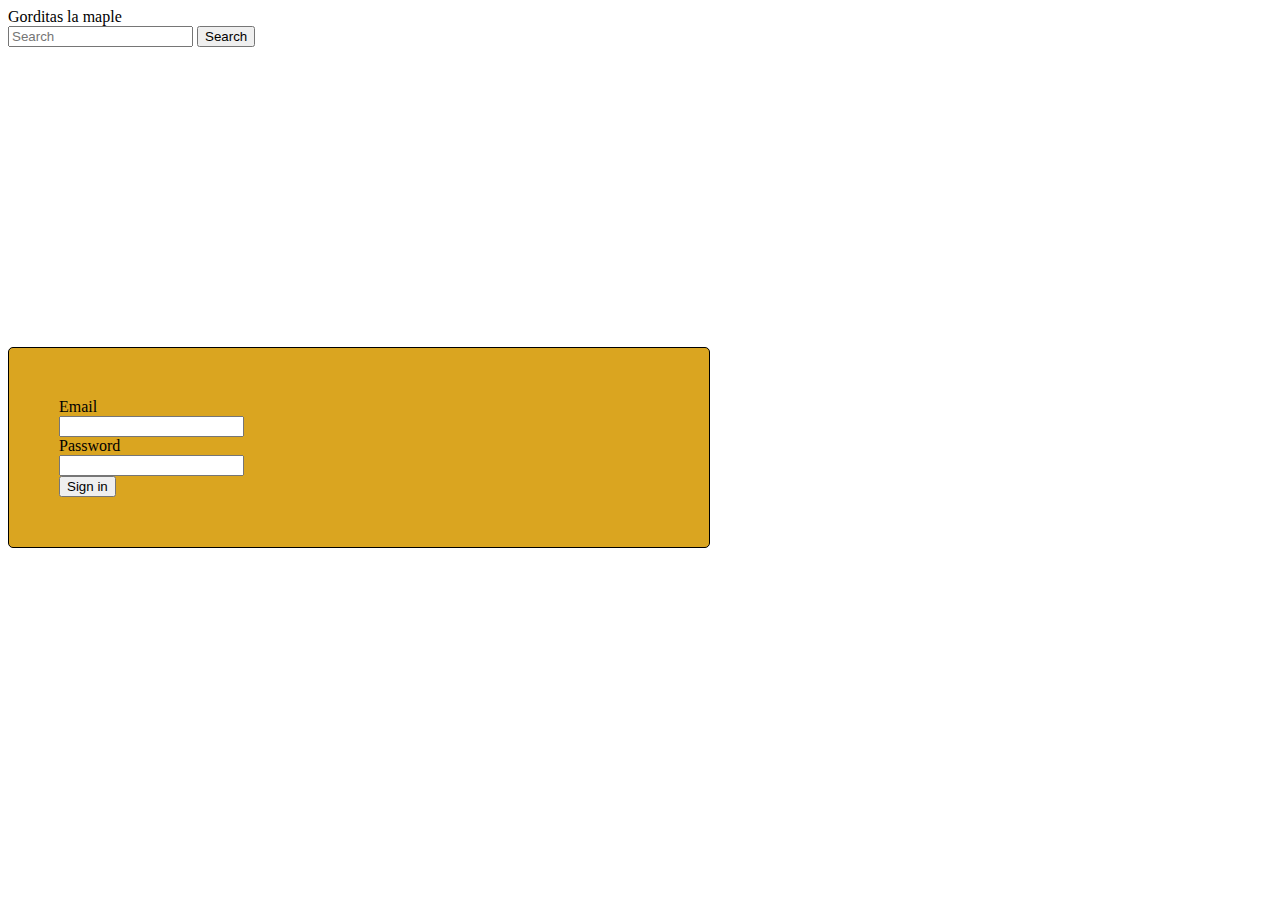
==== HTML/practicaLocalStorage1.html @ dd44d830 "practique la creacion de un login y la validacion de datos con el localstorage" ====
<!DOCTYPE html>
<html lang="en">
<head>
    <meta charset="UTF-8">
    <meta name="viewport" content="width=device-width, initial-scale=1.0">
    <title>Practica local Storage 1 </title>
    <link href="https://cdn.jsdelivr.net/npm/bootstrap@5.3.1/dist/css/bootstrap.min.css" rel="stylesheet" integrity="sha384-4bw+/aepP/YC94hEpVNVgiZdgIC5+VKNBQNGCHeKRQN+PtmoHDEXuppvnDJzQIu9" crossorigin="anonymous">
<link rel="stylesheet" href="/CSS/practicaLocalStorage1.css">
</head>
<body>
    <!--barra de navegacion-->
    <nav class="navbar bg-warning">
        <div class="container-fluid">
          <a class="navbar-brand">Gorditas la maple</a>
          <form class="d-flex" role="search">
            <input class="form-control me-2" type="search" placeholder="Search" aria-label="Search">
            <button class="btn btn-outline-success" type="submit">Search</button>
          </form>
        </div>
      </nav>
      <!---->
      <form class="container container-login-main align-items-center justify-content-center text-center">
        <div class="row mb-3">
          <label for="inputEmail3" class="col-sm-2 col-form-label">Email</label>
          <div class="col-sm-10">
            <input id="mailID" type="email" class="form-control" id="inputEmail3">
          </div>
        </div>
        <div class="row mb-3">
          <label for="inputPassword3" class="col-sm-2 col-form-label">Password</label>
          <div class="col-sm-10">
            <input id="passwordID" type="password" class="form-control" id="inputPassword3">
          </div>
        </div>
        <div class="d-grid col-6 mx-auto">
        <button id="acceder" type="submit" class="btn btn-primary">Sign in</button>
    </div>  
    </form>
    <!--Footer-->

    <script src="https://cdn.jsdelivr.net/npm/bootstrap@5.3.1/dist/js/bootstrap.bundle.min.js" integrity="sha384-HwwvtgBNo3bZJJLYd8oVXjrBZt8cqVSpeBNS5n7C8IVInixGAoxmnlMuBnhbgrkm" crossorigin="anonymous"></script>
    <script src="/JS/practicaLocalStorage1.js"></script>
</body>
</html>
---- CSS/practicaLocalStorage1.css ----
.container-login-main {
    background-color: goldenrod;
    width: 600px;
    border-radius: 5px;
    border: 1px solid ;
    padding: 50px;
    flex-direction: column;
    align-items: center;
    justify-content: center;
    margin-top: 300px;
}
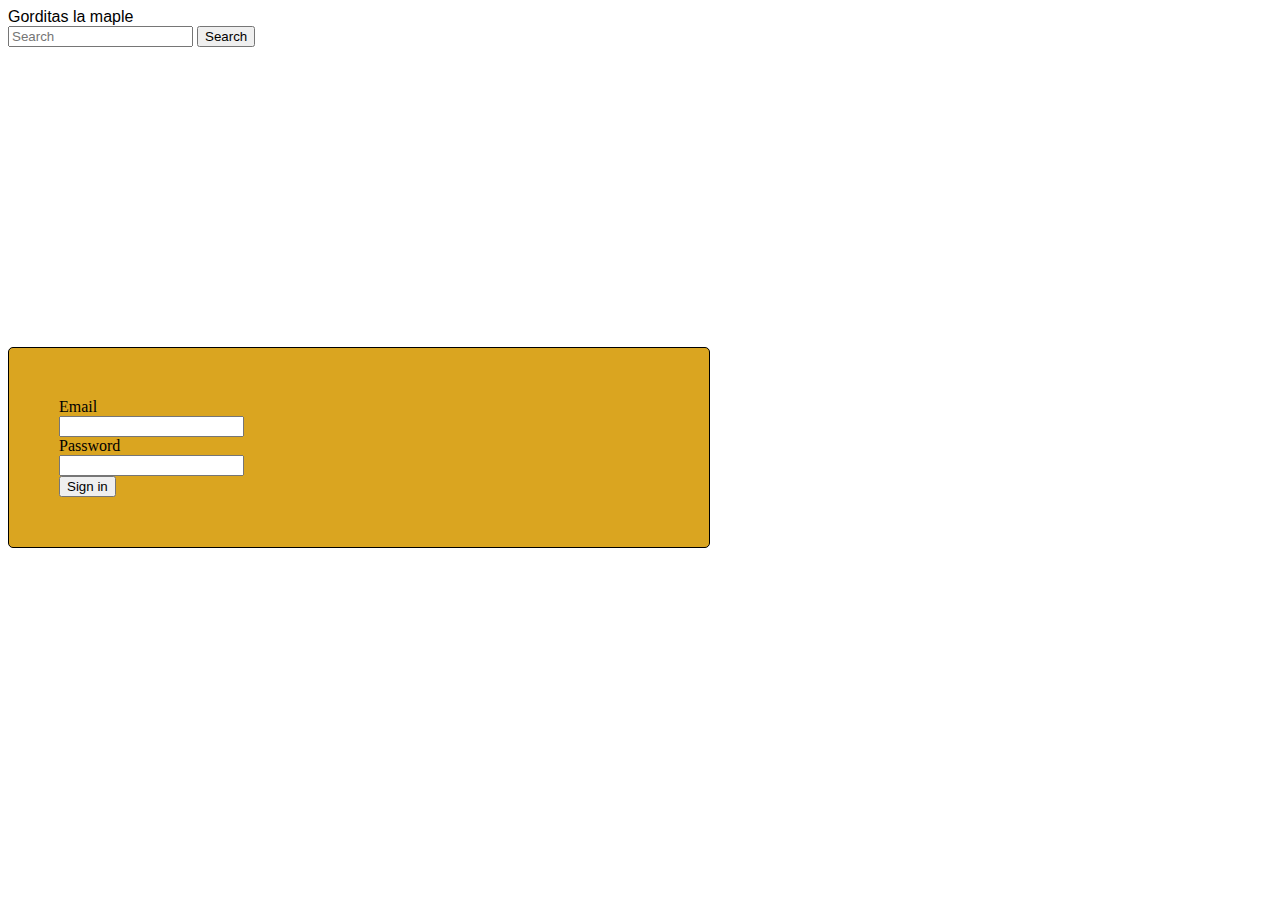
==== commit 4d35a391: "agregue la pagina principal" ====
--- a/HTML/practicaLocalStorage1.html
+++ b/HTML/practicaLocalStorage1.html
@@ -11,7 +11,7 @@
     <!--barra de navegacion-->
     <nav class="navbar bg-warning">
         <div class="container-fluid">
-          <a class="navbar-brand">Gorditas la maple</a>
+          <a id="encabezado"class="navbar-brand">Gorditas la maple</a>
           <form class="d-flex" role="search">
             <input class="form-control me-2" type="search" placeholder="Search" aria-label="Search">
             <button class="btn btn-outline-success" type="submit">Search</button>
--- a/CSS/practicaLocalStorage1.css
+++ b/CSS/practicaLocalStorage1.css
@@ -8,4 +8,7 @@
     align-items: center;
     justify-content: center;
     margin-top: 300px;
+}
+#encabezado {
+    font-family:'Trebuchet MS', 'Lucida Sans Unicode', 'Lucida Grande', 'Lucida Sans', Arial, sans-serif;
 }